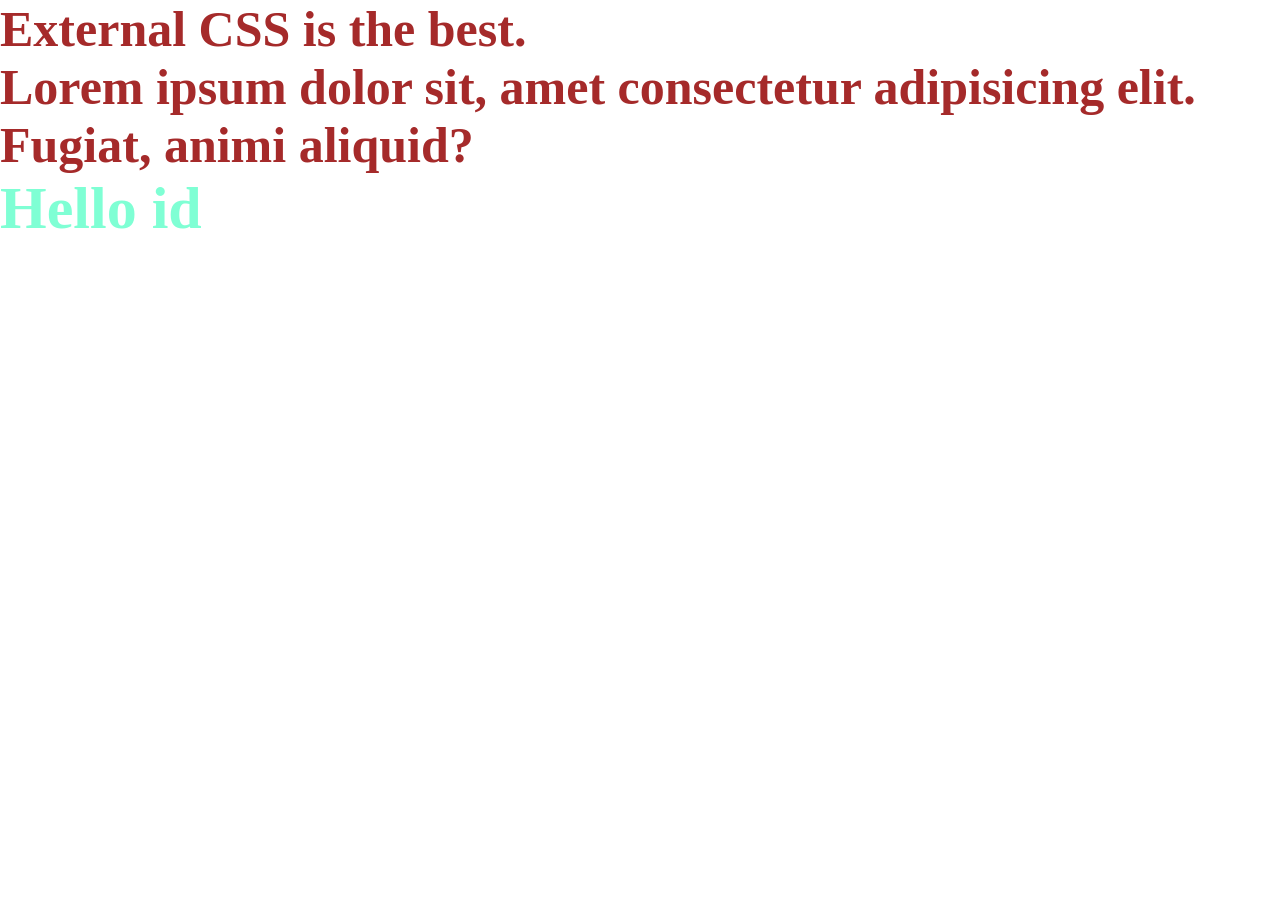
==== Index.html @ 3478a0df "Add Universal selector" ====
<!DOCTYPE html>
<html lang="en">
<head>
    <meta charset="UTF-8">
    <meta name="viewport" content="width=device-width, initial-scale=1.0">
    <title>External CSS</title>
    <link rel="stylesheet" href="Syntax_and_Selectors.css">
</head>
<body>
    <h4>External CSS is the best.</h4>
    <h2 class="myClass">Lorem ipsum dolor sit, amet consectetur adipisicing elit. Fugiat, animi aliquid?</h2>
    <h2 id="myId">Hello id</h2>

</body>
</html>
---- Syntax_and_Selectors.css ----
*{    
    margin: 0;

    padding: 0;
}

h4{
    font-size: 50px;
    color: brown;
}
.myClass{
    font-size: 50px;
    color: #a52a2a;
}
#myId{
    color: aquamarine;
    font-size: 60px;
}
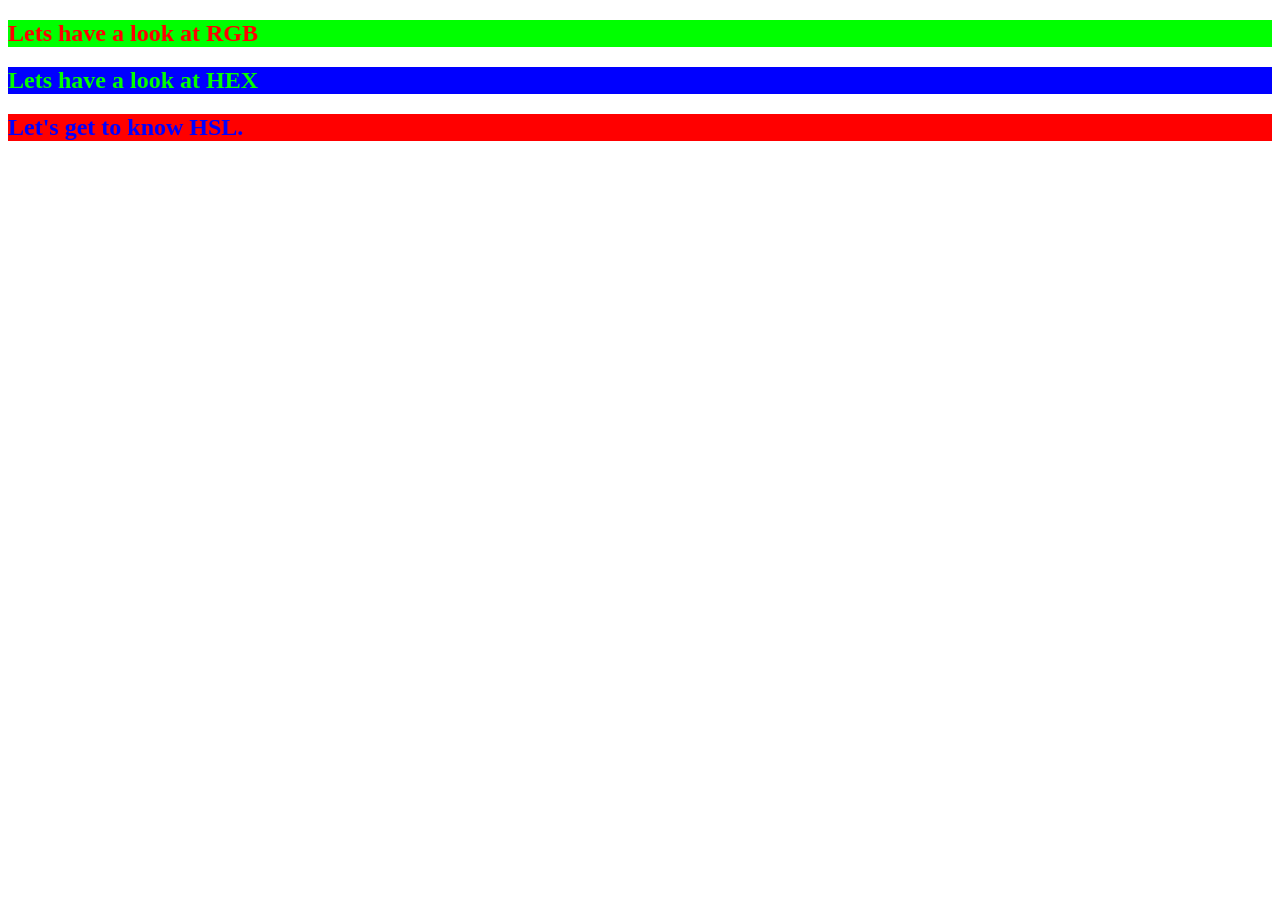
==== commit fa0d7823: "CSS Colors (RGB, HEX, HSL)" ====
--- a/Index.html
+++ b/Index.html
@@ -4,12 +4,18 @@
     <meta charset="UTF-8">
     <meta name="viewport" content="width=device-width, initial-scale=1.0">
     <title>External CSS</title>
-    <link rel="stylesheet" href="Syntax_and_Selectors.css">
+    <link rel="stylesheet" href="css_colors_rgb_hex_hsl.css">
 </head>
 <body>
-    <h4>External CSS is the best.</h4>
-    <h2 class="myClass">Lorem ipsum dolor sit, amet consectetur adipisicing elit. Fugiat, animi aliquid?</h2>
-    <h2 id="myId">Hello id</h2>
-
+    <div class="First-heading">
+        <h2>Lets have a look at RGB</h2>
+    </div>
+    <div class="Second-heading">
+        <h2>Lets have a look at HEX</h2>
+    </div>
+    <div class="Third-heading">
+        <h2>Let's get to know HSL.</h2>
+    </div>
+    
 </body>
 </html>
--- a/css_colors_rgb_hex_hsl.css
+++ b/css_colors_rgb_hex_hsl.css
@@ -0,0 +1,12 @@
+.First-heading h2{
+    color: rgb(255 0 0);
+    background-color: rgb(0,255,0);
+}
+.Second-heading h2{
+    color: #00ff00;
+    background-color: #0000ff;
+}
+.Third-heading h2{
+    color: hsl(240, 100%, 50%);
+    background-color: hsl(0, 100%, 50%);
+}
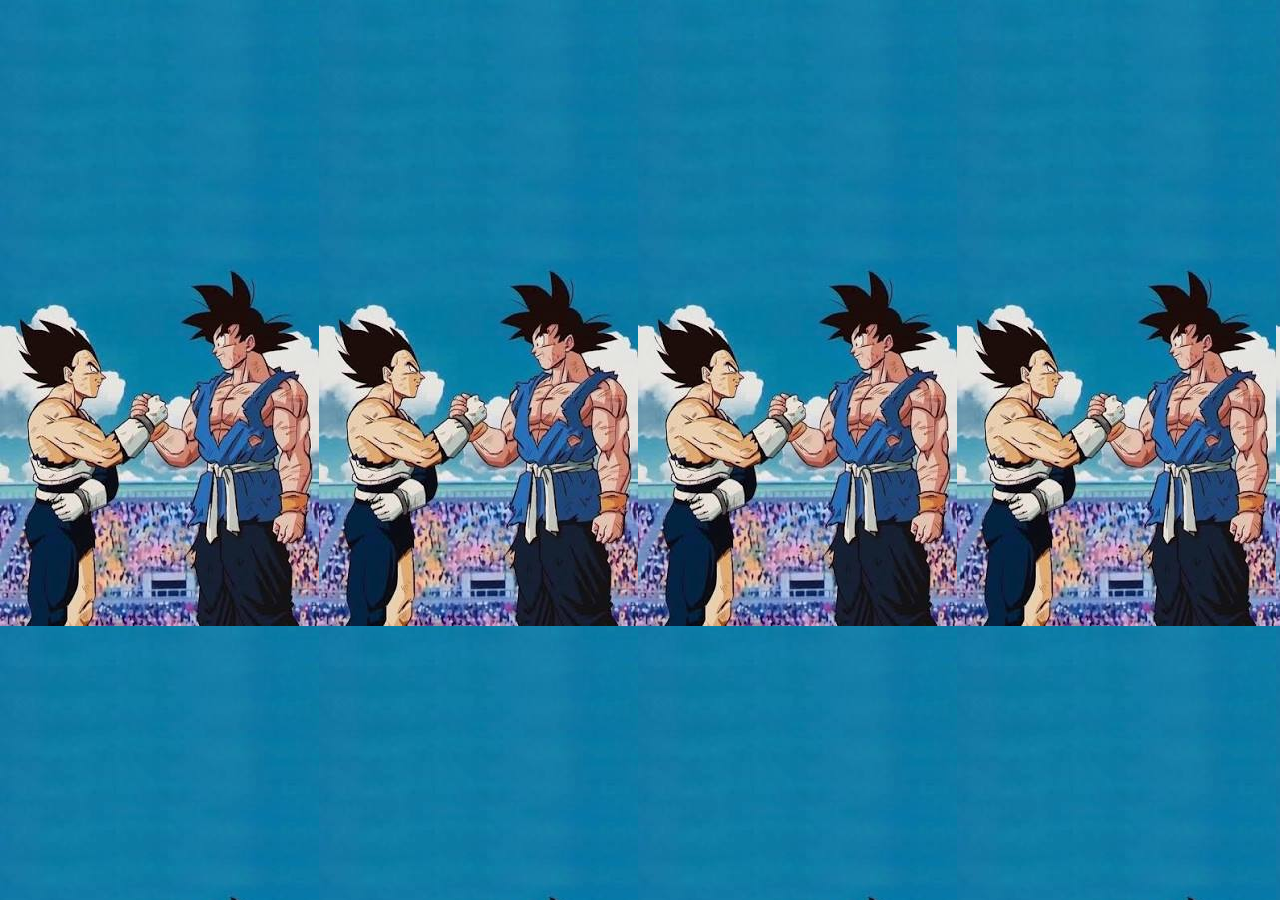
==== commit 08283915: "Backgrounds (Image, Gradient, Position, Repeat)" ====
--- a/Index.html
+++ b/Index.html
@@ -3,19 +3,10 @@
 <head>
     <meta charset="UTF-8">
     <meta name="viewport" content="width=device-width, initial-scale=1.0">
-    <title>External CSS</title>
-    <link rel="stylesheet" href="css_colors_rgb_hex_hsl.css">
+    <title>Backgrounds (Image, Gradient, Position, Repeat)</title>
+    <link rel="stylesheet" href="Backgrounds_(Image,_Gradient,_Position,_Repeat.css">
 </head>
 <body>
-    <div class="First-heading">
-        <h2>Lets have a look at RGB</h2>
-    </div>
-    <div class="Second-heading">
-        <h2>Lets have a look at HEX</h2>
-    </div>
-    <div class="Third-heading">
-        <h2>Let's get to know HSL.</h2>
-    </div>
     
 </body>
 </html>
--- a/Backgrounds_(Image,_Gradient,_Position,_Repeat.css
+++ b/Backgrounds_(Image,_Gradient,_Position,_Repeat.css
@@ -0,0 +1,3 @@
+body{
+    background-image: url(assets/goku_and_vegeta.jpg)
+}
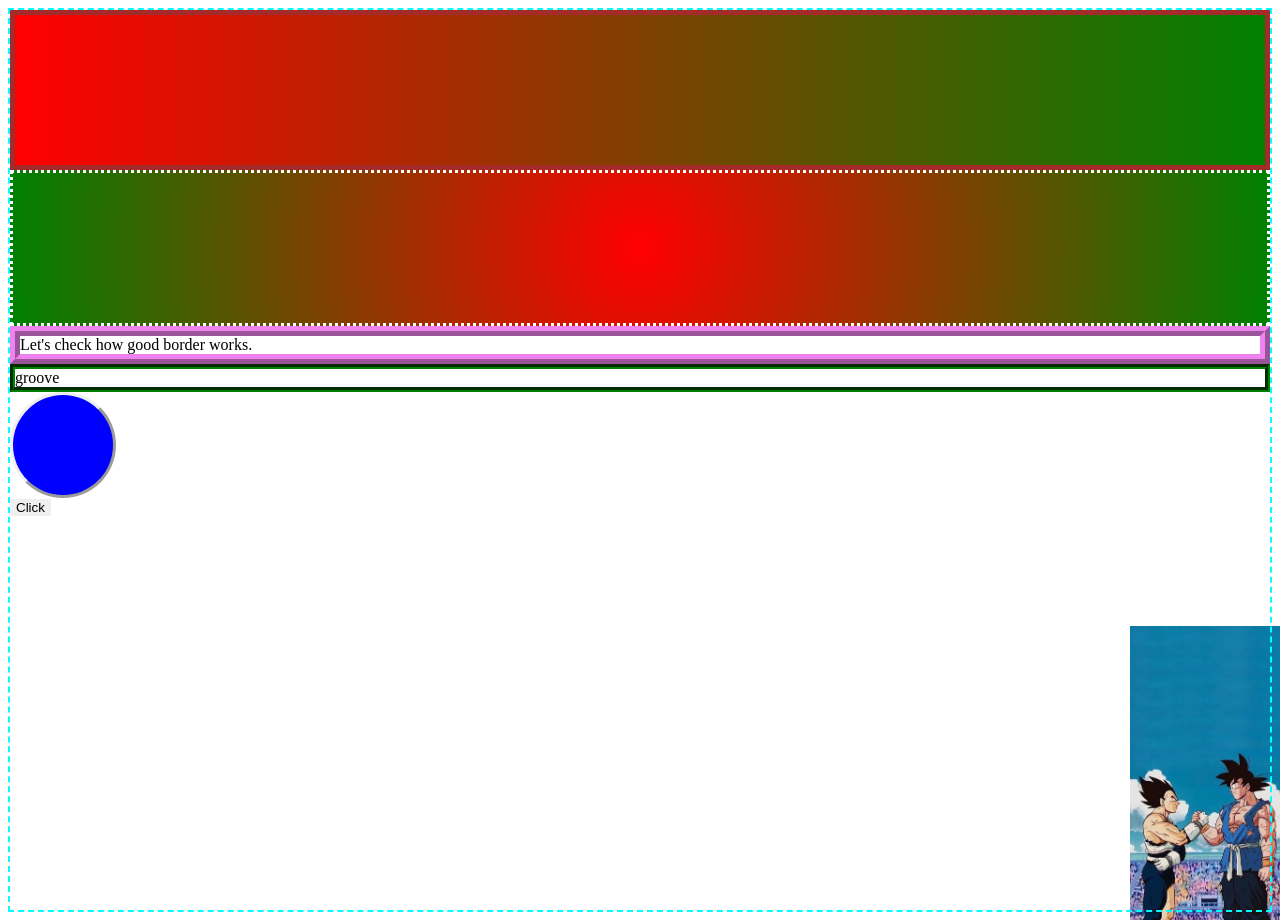
==== commit 20285a0c: "Adding  Borders (Style, Width, Radius)" ====
--- a/Index.html
+++ b/Index.html
@@ -7,6 +7,11 @@
     <link rel="stylesheet" href="Backgrounds_(Image,_Gradient,_Position,_Repeat.css">
 </head>
 <body>
-    
+    <div class="First-div"></div>
+    <div class="Sec-div"></div>
+    <div class="Third-div">Let's check how good border works.</div>
+    <div class="Fourth-div">groove</div>
+    <div class="circle"></div>
+    <button>Click</button>
 </body>
 </html>
--- a/Backgrounds_(Image,_Gradient,_Position,_Repeat.css
+++ b/Backgrounds_(Image,_Gradient,_Position,_Repeat.css
@@ -1,3 +1,41 @@
 body{
-    background-image: url(assets/goku_and_vegeta.jpg)
+     background-image: url(assets/goku_and_vegeta.jpg);
+    background-size:150px auto;
+    background-repeat:no-repeat;
+    /* background-repeat: repeat-x; */
+    background-position: bottom right;
+    /*background-size: cover; */
+    height: 100vh;
+    border: 2px dashed aqua;
+
+    
+}
+
+.First-div{
+    width: auto;height: 150px;
+    border: 5px solid brown;
+    background: linear-gradient(to right,red,green);
+}
+.Sec-div{    
+    width: auto;height: 150px;
+    border: 3px dotted white;
+    background: radial-gradient(circle,red,green);
+}
+.Third-div{
+    border: 10px ridge violet;
+}
+.Fourth-div{
+    border: 5px groove green;
+}
+button{
+    border: none;
+}
+.circle{
+   
+    height:100px;
+    width: 100px; 
+    border-style: outset;
+    background-color: blue;
+    border-radius: 50%;
+    border-color:10px solid black;
 }
